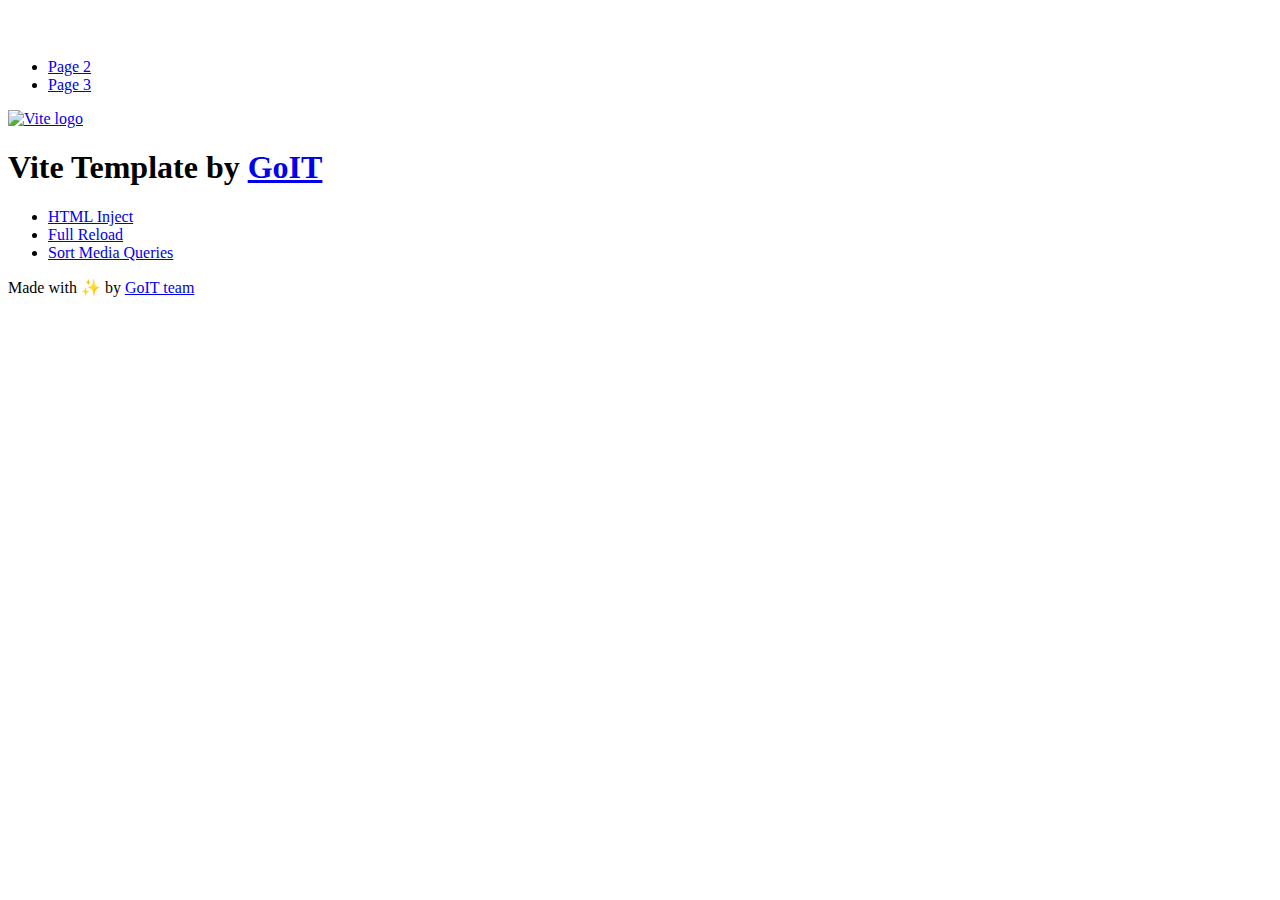
==== index.html @ 0a95c1d0 "Deploying to gh-pages from @ TinkaRed/goit-js-hw-10@eae7559d95d13c292defab530f93cc6bb4bfe36d 🚀" ====
<!DOCTYPE html>
<html lang="en">
  <head>
    <meta charset="UTF-8" />
    <link rel="icon" type="image/svg+xml" href="/vanilla-app-template/favicon.svg" />
    <meta name="viewport" content="width=device-width, initial-scale=1.0" />
    <title>Vanilla App Template</title>
    <script type="module" crossorigin src="/vanilla-app-template/index.js"></script>
    <link rel="stylesheet" crossorigin href="/vanilla-app-template/assets/styles-DvPDDfy5.css">
  </head>
  <body>
    <header class="header">
  <div class="container">
    <nav class="nav">
      <a class="nav-logo" href="./index.html" aria-label="Site logo">
        <svg class="nav-logo-icon" width="100" height="30">
          <use href="/vanilla-app-template/assets/sprite-E8vg0sBb.svg#logo"></use>
        </svg>
      </a>
      <ul class="nav-list">
        <li class="nav-item">
          <a class="nav-link {=$highlight-act}" href="./page-2.html">Page 2</a>
        </li>
        <li class="nav-item">
          <a class="nav-link {=$highlight-curr}" href="./page-3.html">Page 3</a>
        </li>
      </ul>
    </nav>
  </div>
</header>


    <main>
      <!-- Loads the specified .html file -->
      <section class="vite-promo">
  <div class="container">
    <div class="vite-promo-thumb">
      <a
        class="vite-promo-link"
        href="https://vitejs.dev/"
        target="_blank"
        rel="noopener noreferrer"
        aria-label="Link to Vite official website"
        title="Vite.js  build tool"
      >
        <!-- Path to images as from index.html file -->
        <img
          class="pic"
          src="/vanilla-app-template/assets/vite-logo-9o_aqrTe.png"
          alt="Vite logo"
          width="640"
          height="640"
        />
      </a>
    </div>
    <h1 class="main-title">
      <span class="main-title-gradient">Vite</span>
      Template by
      <a
        class="main-title-link"
        href="https://github.com/goitacademy/vanilla-app-template"
        target="_blank"
        rel="noopener noreferrer"
      >
        GoIT
      </a>
    </h1>
  </div>
</section>

      <article class="badges">
  <div class="container">
    <ul class="badges-list">
      <li class="badges-item">
        <a
          class="badges-link"
          href="https://www.npmjs.com/package/vite-plugin-html-inject"
          target="_blank"
          rel="noopener noreferrer"
        >
          HTML Inject
        </a>
      </li>
      <li class="badges-item">
        <a
          class="badges-link"
          href="https://www.npmjs.com/package/vite-plugin-full-reload"
          target="_blank"
          rel="noopener noreferrer"
        >
          Full Reload
        </a>
      </li>
      <li class="badges-item">
        <a
          class="badges-link"
          href="https://www.npmjs.com/package/postcss-sort-media-queries"
          target="_blank"
          rel="noopener noreferrer"
        >
          Sort Media Queries
        </a>
      </li>
    </ul>
  </div>
</article>

    </main>

    <footer class="footer">
  <div class="container">
    <p class="footer-desc">
      Made with ✨ by
      <a
        class="footer-link"
        href="https://goit.global/ua/"
        target="_blank"
        rel="noopener noreferrer"
      >
        GoIT team
      </a>
    </p>
  </div>
</footer>


  </body>
</html>
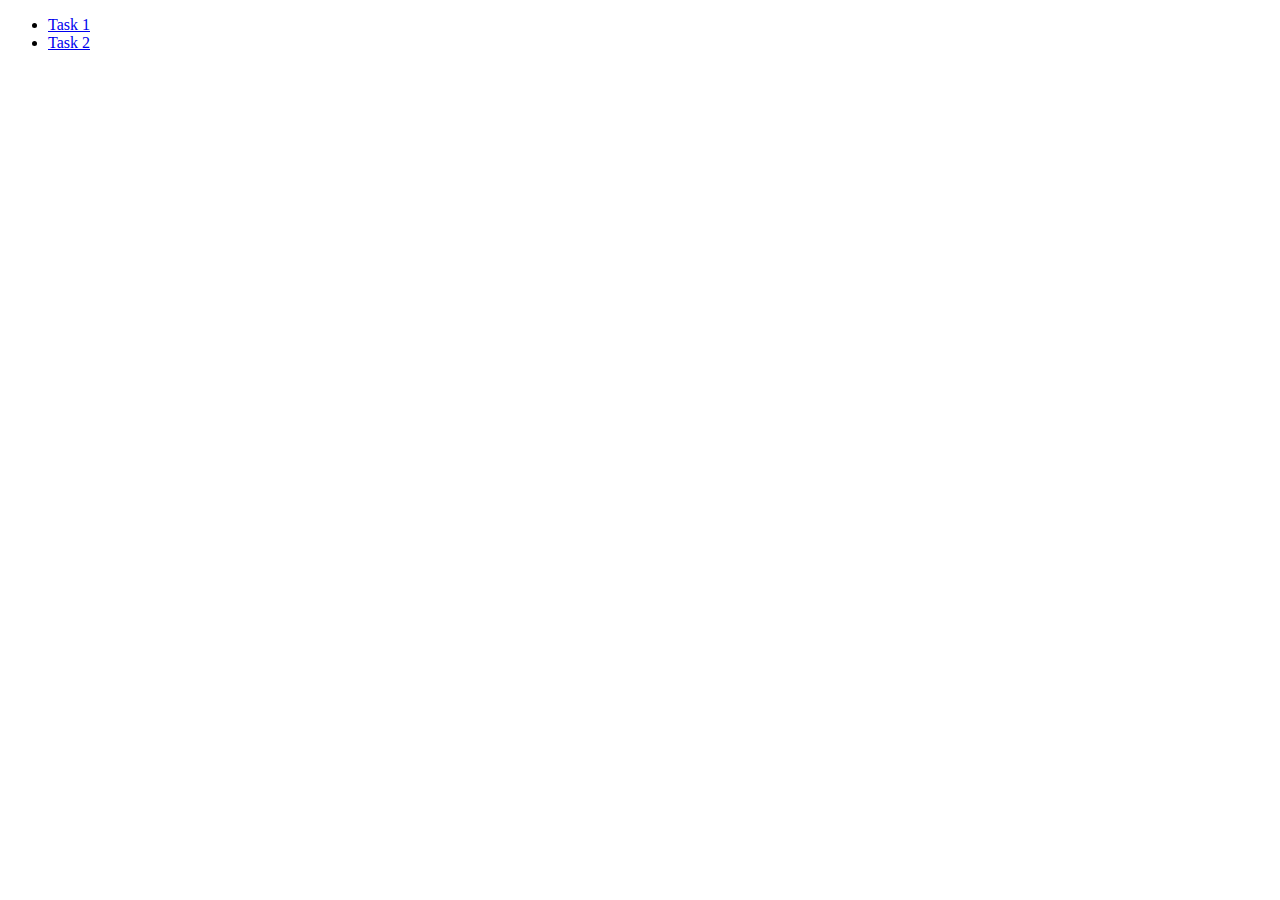
==== commit 19d44625: "Deploying to gh-pages from @ TinkaRed/goit-js-hw-10@4e59afb2b65cd34ef67da029d0a5a4ce5cc0b337 🚀" ====
--- a/index.html
+++ b/index.html
@@ -1,128 +1,23 @@
 <!DOCTYPE html>
 <html lang="en">
-  <head>
+
+<head>
     <meta charset="UTF-8" />
     <link rel="icon" type="image/svg+xml" href="/vanilla-app-template/favicon.svg" />
     <meta name="viewport" content="width=device-width, initial-scale=1.0" />
-    <title>Vanilla App Template</title>
-    <script type="module" crossorigin src="/vanilla-app-template/index.js"></script>
-    <link rel="stylesheet" crossorigin href="/vanilla-app-template/assets/styles-DvPDDfy5.css">
-  </head>
-  <body>
-    <header class="header">
-  <div class="container">
-    <nav class="nav">
-      <a class="nav-logo" href="./index.html" aria-label="Site logo">
-        <svg class="nav-logo-icon" width="100" height="30">
-          <use href="/vanilla-app-template/assets/sprite-E8vg0sBb.svg#logo"></use>
-        </svg>
-      </a>
-      <ul class="nav-list">
-        <li class="nav-item">
-          <a class="nav-link {=$highlight-act}" href="./page-2.html">Page 2</a>
-        </li>
-        <li class="nav-item">
-          <a class="nav-link {=$highlight-curr}" href="./page-3.html">Page 3</a>
-        </li>
-      </ul>
+    <title>HW_10</title>
+
+  <link rel="stylesheet" crossorigin href="/vanilla-app-template/assets/index-DvPDDfy5.css">
+  <link rel="stylesheet" crossorigin href="/vanilla-app-template/assets/timer-snackbar-BQjQuWEq.css">
+</head>
+
+<body>
+    <nav>
+        <ul>
+            <li class="list"><a href="./1-timer.html">Task 1</a></li>
+            <li class="list"><a href="./2-snackbar.html">Task 2</a></li>
+        </ul>
     </nav>
-  </div>
-</header>
+</body>
 
-
-    <main>
-      <!-- Loads the specified .html file -->
-      <section class="vite-promo">
-  <div class="container">
-    <div class="vite-promo-thumb">
-      <a
-        class="vite-promo-link"
-        href="https://vitejs.dev/"
-        target="_blank"
-        rel="noopener noreferrer"
-        aria-label="Link to Vite official website"
-        title="Vite.js  build tool"
-      >
-        <!-- Path to images as from index.html file -->
-        <img
-          class="pic"
-          src="/vanilla-app-template/assets/vite-logo-9o_aqrTe.png"
-          alt="Vite logo"
-          width="640"
-          height="640"
-        />
-      </a>
-    </div>
-    <h1 class="main-title">
-      <span class="main-title-gradient">Vite</span>
-      Template by
-      <a
-        class="main-title-link"
-        href="https://github.com/goitacademy/vanilla-app-template"
-        target="_blank"
-        rel="noopener noreferrer"
-      >
-        GoIT
-      </a>
-    </h1>
-  </div>
-</section>
-
-      <article class="badges">
-  <div class="container">
-    <ul class="badges-list">
-      <li class="badges-item">
-        <a
-          class="badges-link"
-          href="https://www.npmjs.com/package/vite-plugin-html-inject"
-          target="_blank"
-          rel="noopener noreferrer"
-        >
-          HTML Inject
-        </a>
-      </li>
-      <li class="badges-item">
-        <a
-          class="badges-link"
-          href="https://www.npmjs.com/package/vite-plugin-full-reload"
-          target="_blank"
-          rel="noopener noreferrer"
-        >
-          Full Reload
-        </a>
-      </li>
-      <li class="badges-item">
-        <a
-          class="badges-link"
-          href="https://www.npmjs.com/package/postcss-sort-media-queries"
-          target="_blank"
-          rel="noopener noreferrer"
-        >
-          Sort Media Queries
-        </a>
-      </li>
-    </ul>
-  </div>
-</article>
-
-    </main>
-
-    <footer class="footer">
-  <div class="container">
-    <p class="footer-desc">
-      Made with ✨ by
-      <a
-        class="footer-link"
-        href="https://goit.global/ua/"
-        target="_blank"
-        rel="noopener noreferrer"
-      >
-        GoIT team
-      </a>
-    </p>
-  </div>
-</footer>
-
-
-  </body>
-</html>
+</html>